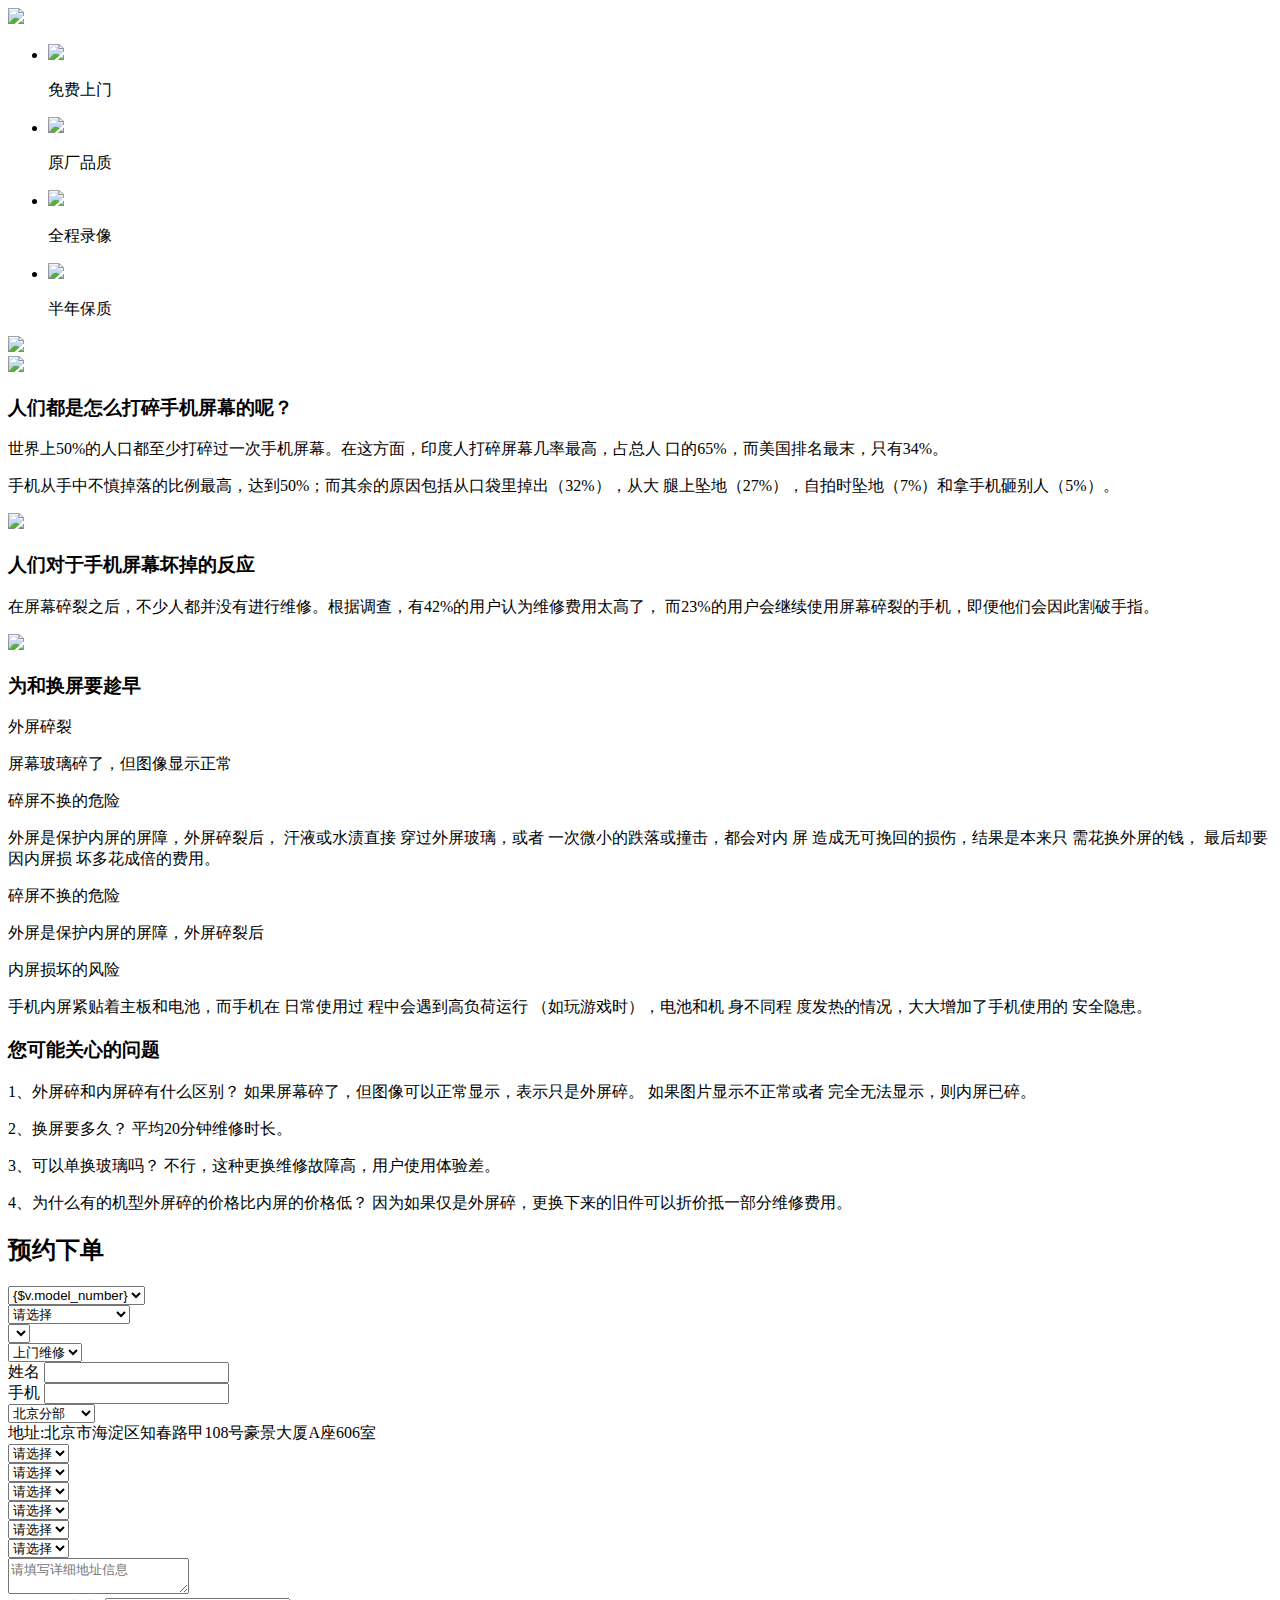
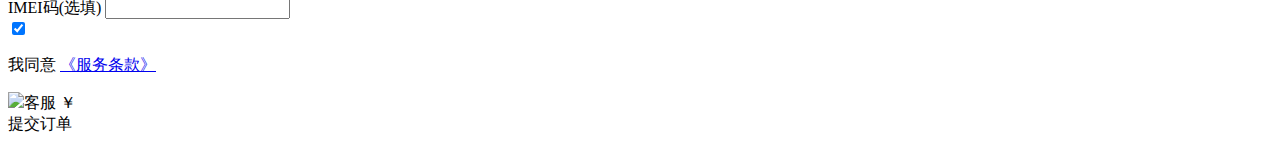
==== application/Home/View/screen/index.html @ 872d9f3a "新添加的" ====
<!DOCTYPE html>
<html>
<head>
	<title>更换屏幕</title>
	<meta charset="utf-8">
	<meta name="format-detection" content="telephone=yes"/>
	<meta name="viewport" id="viewport" content="width=device-width, initial-scale=1">
	<meta name="apple-mobile-web-app-capable" content="yes" />
	<meta name="apple-mobile-web-app-status-bar-style" content="black-translucent" />
	<link rel="stylesheet" type="text/css" href="__PUBLIC__/Home/css/main.css">
	<link href="__PUBLIC__/Home/font-awesome/css/font-awesome.min.css" rel="stylesheet">
	<link href="__PUBLIC__/Home/css/js-image-slider.css" rel="stylesheet" type="text/css" />
	<script type="text/javascript" src="__PUBLIC__/Home/js/jquery-3.1.1.min.js"></script>
	<script src="__PUBLIC__/Home/js/js-image-slider.js" type="text/javascript"></script>
	<script type="text/javascript" src="__PUBLIC__/Home/js/cell-public.js"></script>
	<script type="text/javascript" src="__PUBLIC__/Home/js/cell-screen.js"></script>  
</head>
<body>
	<div class="cell-big">
		<div class="cell-banner">
			<img src="__PUBLIC__/Home/images/screen-banner.png" width="100%">
		</div>
		<ul class="screen-serve">
			<li><img src="__PUBLIC__/Home/images/20.png"><p>免费上门</p></li>
			<li><img src="__PUBLIC__/Home/images/21.png"><p>原厂品质</p></li>
			<li><img src="__PUBLIC__/Home/images/22.png"><p>全程录像</p></li>
			<li><img src="__PUBLIC__/Home/images/23.png"><p>半年保质</p></li>
		</ul>
		<div class="screen-img">
			<img src="__PUBLIC__/Home/images/18.png" width="100%">
		</div>
		<div class="screen-img">
			<img src="__PUBLIC__/Home/images/19.png" width="100%">
		</div>
		<div class="screen-phrase">
			<h3>人们都是怎么打碎手机屏幕的呢？</h3>
			<p> 世界上50%的人口都至少打碎过一次手机屏幕。在这方面，印度人打碎屏幕几率最高，占总人 口的65%，而美国排名最末，只有34%。</p>
			<p> 手机从手中不慎掉落的比例最高，达到50%；而其余的原因包括从口袋里掉出（32%），从大 腿上坠地（27%），自拍时坠地（7%）和拿手机砸别人（5%）。</p>
		</div>
		<div class="screen-img">
			<img src="__PUBLIC__/Home/images/15.png" width="100%">
		</div>
		<div class="screen-phrase">
			<h3>人们对于手机屏幕坏掉的反应</h3>
			<p>在屏幕碎裂之后，不少人都并没有进行维修。根据调查，有42%的用户认为维修费用太高了， 而23%的用户会继续使用屏幕碎裂的手机，即便他们会因此割破手指。</p>
		</div>
		<div class="screen-img">
			<img src="__PUBLIC__/Home/images/14.png" width="100%">
		</div>
		<div class="screen-phrase">
			<h3>为和换屏要趁早</h3>
		</div>
		<div class="screen-style">
			<div class="screen-box">
				<div class="screen-box-top1">
					<p>外屏碎裂</p>
					<p>屏幕玻璃碎了，但图像显示正常</p>
				</div>
				<div class="screen-box-bottom">
					<p>碎屏不换的危险 </p>
					<p>外屏是保护内屏的屏障，外屏碎裂后， 汗液或水渍直接 穿过外屏玻璃，或者 一次微小的跌落或撞击，都会对内 屏 造成无可挽回的损伤，结果是本来只 需花换外屏的钱， 最后却要因内屏损 坏多花成倍的费用。</p>
				</div>
			</div>
			<div class="screen-box">
				<div class="screen-box-top2">
					<p>碎屏不换的危险</p>
					<p>外屏是保护内屏的屏障，外屏碎裂后</p>
				</div>
				<div class="screen-box-bottom">
					<p>内屏损坏的风险 </p>
					<p>手机内屏紧贴着主板和电池，而手机在 日常使用过 程中会遇到高负荷运行 （如玩游戏时），电池和机 身不同程 度发热的情况，大大增加了手机使用的 安全隐患。</p>
				</div>
			</div>
		</div>
		<div class="screen-arc">
			<h3>您可能关心的问题</h3>
			<p>1、外屏碎和内屏碎有什么区别？ 如果屏幕碎了，但图像可以正常显示，表示只是外屏碎。 如果图片显示不正常或者 完全无法显示，则内屏已碎。</p>
			<p>2、换屏要多久？ 平均20分钟维修时长。 </p>
			<p>3、可以单换玻璃吗？ 不行，这种更换维修故障高，用户使用体验差。</p>
			<p>4、为什么有的机型外屏碎的价格比内屏的价格低？ 因为如果仅是外屏碎，更换下来的旧件可以折价抵一部分维修费用。</p>
		</div>
	</div>
	
	<h2 class="cell-h2">预约下单</h2>
	<div class="cell-order">
		<div class="cell-order-member">
			<select id="cell-model">
				<volist name='obj' id='v'>
					<option value="{$v.sid}">{$v.model_number}</option>
					<!-- <option value="2">iphone 8</option>
					<option value="3">iphone 9</option> -->
				</volist>
			</select>
		</div>
		<div class="cell-order-member">
			<select id="screen-ab">
				<option value="0">请选择</option>
				<option value="355">内屏异常</option>
				<option value="155">外屏碎(显示正常)</option>
			</select>
		</div>
		<div class="cell-order-member">
			<select id="screen-color">
				<!-- <option value="1">金色</option>
				<option value="2">黑色</option>
				<option value="3">白色</option> -->
				<?php
						for($i=0;$i<count($color);$i++){
							echo "<option value='$i+1'>$color[$i]</option>";
						}
					?>
			</select>
		</div>
		<div class="cell-order-member">
			<select id="cell-function">
				<option value="1">上门维修</option>
				<option value="2">邮寄维修</option>
				<option value="3">到店维修</option>
			</select>
		</div>
		<div class="cell-order-member cell-pa">
			<label for="">姓名</label>
			<input type="text" name="name" value="" id="name">
		</div>
		<div class="cell-order-member cell-pa">
			<label for="">手机</label>
			<input type="text" name="tel" value="" id="tel">
		</div>
		<div class="cell-order-member cell-branch">
			<select id="cell-address-branch">
				<option value="1">北京分部</option>
				<option value="2">天津分部</option>
				<option value="3">石家庄分部</option>
				<option value="4">上海分部</option>
			</select>
		</div>
		<div class="cell-order-text">
			地址:北京市海淀区知春路甲108号豪景大厦A座606室
		</div>
		<div class="cell-order-address cell-order-portion">
			<div class="order-add-0">
				<select id="cell-province">
					<option value="0">请选择</option>
				</select>
			</div>
			<div class="order-add-1">
				<select id="cell-city">
					<option>请选择</option>
				</select>
			</div>
			<div class="order-add-1">
				<select id="cell-county">
					<option>请选择</option>
				</select>
			</div>
		</div>
		<div class="cell-order-address cell-order-all">
			<div class="order-add-0">
				<select id="province" name="province" onchange="doProvAndCityRelation();">
  　　　　　		<option id="choosePro" value="-1">请选择</option>
  　　　　　	</select>	
			</div>
			<div class="order-add-1">
				<select id="citys" name="city" onchange="doCityAndCountyRelation();">
 　　　　　 		<option id='chooseCity' value='-1'>请选择</option>
 　　　　　 	</select>
			</div>
			<div class="order-add-1">
				<select id="county" name="county">
		　　　　　	<option id='chooseCounty' value='-1'>请选择</option>
		　　　　</select>
			</div>
		</div>
		<div class="cell-order-member cell-pa">
			<textarea placeholder="请填写详细地址信息" id="cell-text"></textarea>
		</div>
		<div class="cell-order-member cell-pa">
			<label for="">IMEI码(选填)</label>
			<input type="text" name="" value="">
		</div>
	</div>
	<div class="cell-phone-clause">
		<div class="select-input on">
			<input type="checkbox" name="" id="select-checkbox" checked="checked">
		</div>
		<p>我同意 <a href="help.html">《服务条款》</a></p>
	</div>
	<div class="cell-footer clearfix">
		<div class="cell-footer-l"><a href="tel:10086"><img src="__PUBLIC__/Home/images/13.png"></a>客服 <span>￥<b></b></span></div>
		<div class="cell-footer-r" id="cell-submit">提交订单</div>
	</div>
</body>
<script>
$(function(){
	var color=$('#cell-model').find('option:selected').html();
	$('#cell-model').change(function(){
		var id=$(this).val();
		$.ajax({
			type:'POST',
			url:'/shouji/index.php/Shell/select',
			data:{
				id:id,
			},
			success:function(data){
				if(data){
					console.log(data);
					var tr="";
					var color= new Array();
					color= JSON.parse(data);
					console.log(color);
					console.log(color.length);
					for(i=0;i<color.length;i++){
						tr+="<option value="+(i+1)+">"+color[i]+"</option>";
					}
					console.log(tr);
					$('#screen-color').html(tr);
					// alert(2);
				}		
			}
		});
	});
});

$('#cell-submit').click(function(){
	if ($('#name').val().trim() == '') {
			alert('请填写姓名！');
			return;
		}
		if($('#tel').val() == ''){
      		alert('请填写手机号');
      		return;
    	}else if(!/^1[34578]\d{9}$/.test($('#tel').val())){
      		alert('手机号不正确');
      		return;
    	}
    	if ($('#cell-function').val() == '1') {
	    	if ($('#cell-province').val() == '请选择' || $('#cell-city').val() == '请选择' || $('#cell-county').val() == '请选择') {
	    		alert('请选择地址！');
	    		return;
	    	}
    	}else if($('#cell-function').val() == '2' || $('#cell-function').val() == '3'){

    		if ($('#province').val() == '-1' || $('#citys').val() == '-1' || $('#county').val() == '-1') {
	    		alert('请选择地址！');
	    		return;
	    	}

    	}
		if ($('#cell-text').val().trim() == '') {
	 		alert('请填写详细地址');return false;
		}else if($('#cell-text').val().trim().length < 5){
	  		alert('详细地址太少');return false;
		}
if ($('#select-checkbox').is(':checked')){
	var path="";
	var model_number=$('#cell-model').find('option:selected').html();
	var Damage_reason=$('#screen-ab').find('option:selected').html();
	var color=$('#screen-color').find('option:selected').html();
	var Service=$('#cell-function').find('option:selected').html();
	var user=$('#name').val();
	var Contact=$("#tel").val();
	var path2=$('#cell-text').val();
	var price=$('.cell-footer-l').find('span').text();
	if(Service=="上门维修"){
		var path3=$('#cell-province').find('option:selected').html();
		var path4=$('#cell-city').find('option:selected').html();
		var path5=$('#cell-county').find('option:selected').html();
		$.ajax({
			type:'POST',
			url:'/shouji/index.php/Shell/insert',
			data:{
				Model_number:model_number,
				color:color,
				Damage_reason:Damage_reason,
				user:user,
				Contact:Contact,
				path:path3+path4+path5+path2,
				Service:Service,
				price:price,
			},
			success:function(data){
				if(data){
					window.location.href='/shouji/index.php/Succeed/index';
				}
			}
		});
	}else if(Service=="邮寄维修"){
		var path3=$('#province').find('option:selected').html();
		var path4=$('#citys').find('option:selected').html();
		var path5=$('#county').find('option:selected').html();
		$.ajax({
			type:'POST',
			url:'/shouji/index.php/Shell/insert',
			data:{
				Model_number:model_number,
				color:color,
				Damage_reason:Damage_reason,
				user:user,
				Contact:Contact,
				path:path3+path4+path5+path2,
				Service:Service,
				price:price,
			},
			success:function(data){
				if(data){
					window.location.href='/shouji/index.php/Succeed/index';
				}
			}
		});
	}else if(Service=="到店维修"){
		var path3=$('#province').find('option:selected').html();
		var path4=$('#citys').find('option:selected').html();
		var path5=$('#county').find('option:selected').html();
		$.ajax({
			type:'POST',
			url:'/shouji/index.php/Shell/insert',
			data:{
				Model_number:Model_number,
				color:color,
				Damage_reason:Damage_reason,
				user:user,
				Contact:Contact,
				path1:path3+path4+path5+path2,
				Service:Service,
				price:price,
			},
			success:function(data){
				if(data){
					window.location.href='/shouji/index.php/Succeed/index';
				}
			}
		});
	}
}else{
	alert('请仔细阅读手机服务条款');
	return;
}
});
</script>
</html>
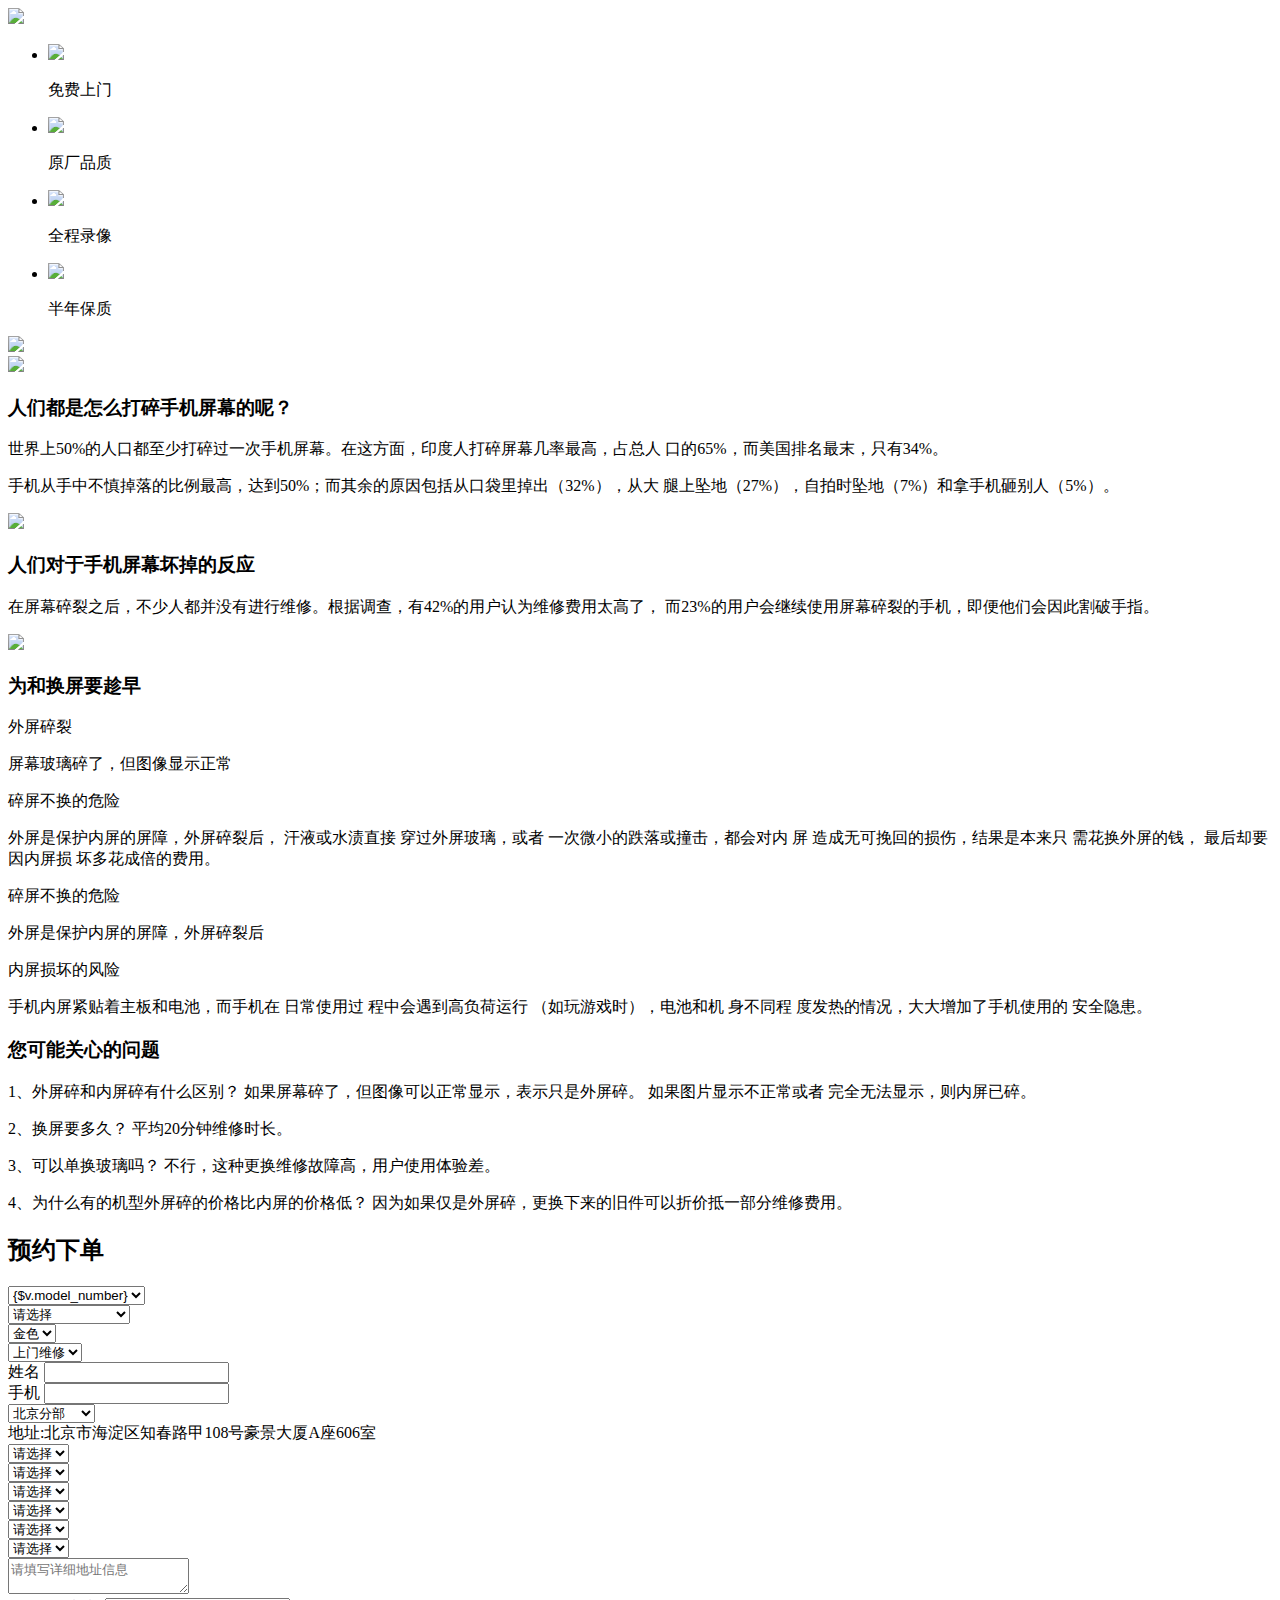
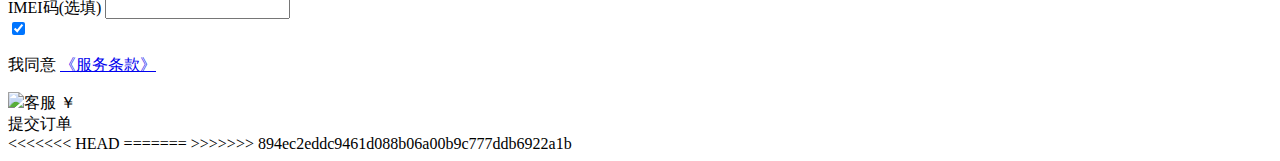
==== commit 347c3c3c: "添加mamamama" ====
--- a/application/Home/View/screen/index.html
+++ b/application/Home/View/screen/index.html
@@ -101,6 +101,11 @@
 		</div>
 		<div class="cell-order-member">
 			<select id="screen-color">
+<<<<<<< HEAD
+				<option value="1">金色</option>
+				<option value="2">黑色</option>
+				<option value="3">白色</option>
+=======
 				<!-- <option value="1">金色</option>
 				<option value="2">黑色</option>
 				<option value="3">白色</option> -->
@@ -109,6 +114,7 @@
 							echo "<option value='$i+1'>$color[$i]</option>";
 						}
 					?>
+>>>>>>> 894ec2eddc9461d088b06a00b9c777ddb6922a1b
 			</select>
 		</div>
 		<div class="cell-order-member">
@@ -190,6 +196,8 @@
 		<div class="cell-footer-r" id="cell-submit">提交订单</div>
 	</div>
 </body>
+<<<<<<< HEAD
+=======
 <script>
 $(function(){
 	var color=$('#cell-model').find('option:selected').html();
@@ -337,4 +345,5 @@
 }
 });
 </script>
+>>>>>>> 894ec2eddc9461d088b06a00b9c777ddb6922a1b
 </html>